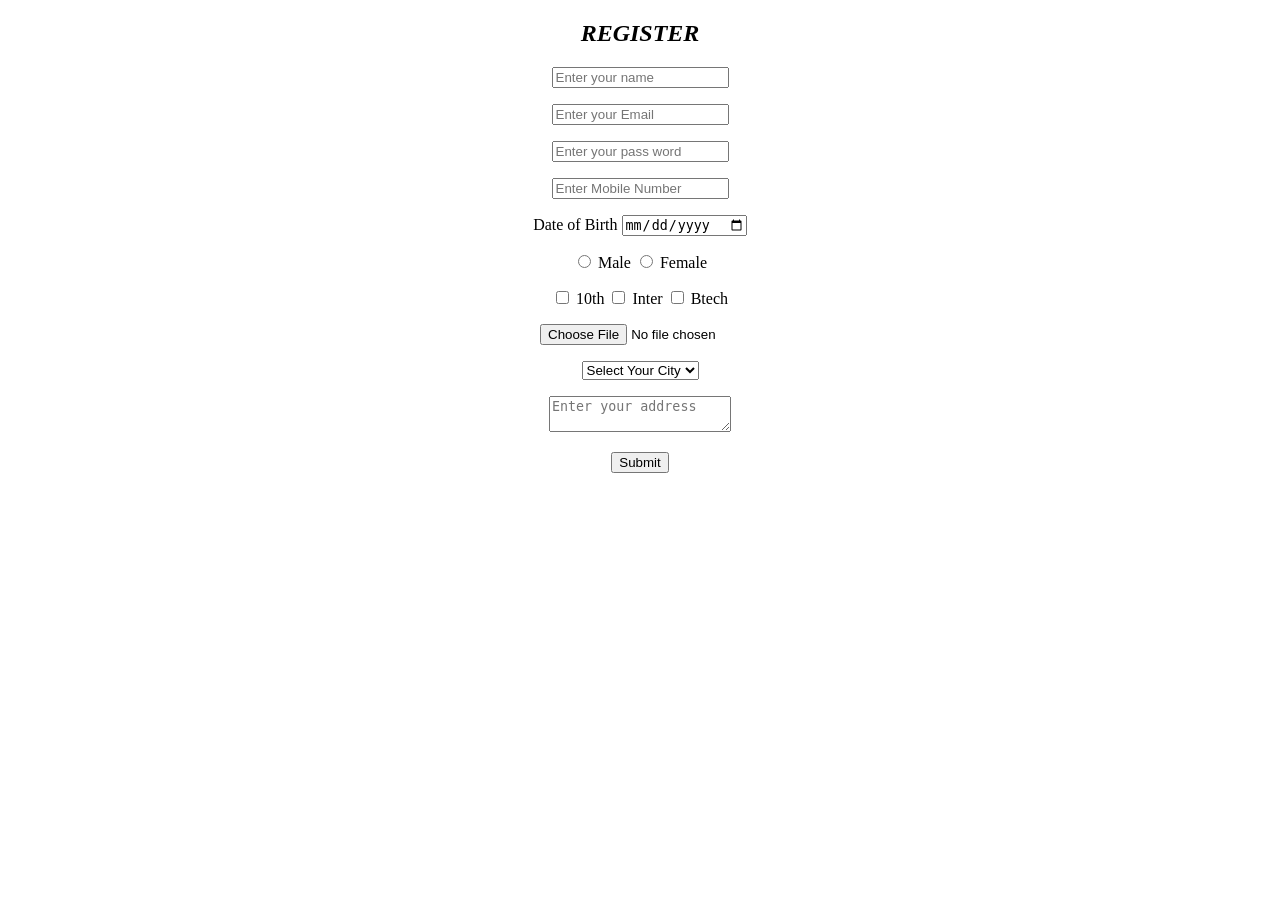
==== index.html @ 98471583 "Vrindavan Biography" ====
<!DOCTYPE html>
<html lang="en">
<head>
    <meta charset="UTF-8">
    <meta name="viewport" content="width=device-width, initial-scale=1.0">
    <title>Register</title>
</head>
<body>
    <h2 align="center"><i>REGISTER</i></h2>
    <center>
    <form action="./login.html">
    <p>
        <input
            type="text"
            placeholder="Enter your name"
            name="name" required/>

    </p>
    <p>
        <input type="Email"
        placeholder="Enter your Email"
        name="name" required/>
    </p>

    <p>
        <input type="password" 
        placeholder="Enter your pass word"
        name="Password" required/>
    </p>
    <p>
        <input type="number"
        placeholder="Enter Mobile Number"
        name="phone number" required />
    </p>
    <p>
        <label for="">Date of Birth</label>
        <input type="date" required>
    </p>
    <p>
        <input 
          type="radio"
          id="gmale"
          name="gender"
          value="male" required/>
        <label for="gmale">Male</label>
        <input type="radio" id="gfemale" name="gender" value="female" required/>  
        <label for="gfemale">Female</label>
    </p>
    <p>
        <input type="checkbox" id="10th" value="10th" />
        <label for="10th">10th</label>
        <input type="checkbox" id="inter" value="Inter" />
        <label for="inter">Inter</label>
        <input type="checkbox" id="Btech"value="Btech" /> 
        <label for="Btech">Btech</label>  
    </p>
    <p>
        <input type="file" style="width: 200px;" required>
    </p>
    <p>    <select required>
            <option value="">Select Your City</option>
            <option value="Hyderabad">Hyderabad</option>
            <option value="Karimnagar">Karimnagar</option>
            <option value="Warangal">Warangal</option>
            
          </select>
    </p>    
    
    <p>
        <textarea required placeholder="Enter your address" name="" id=""></textarea>
    </p>
    
    <button>Submit</button>

    </form>
    </center>
</body>
</html>
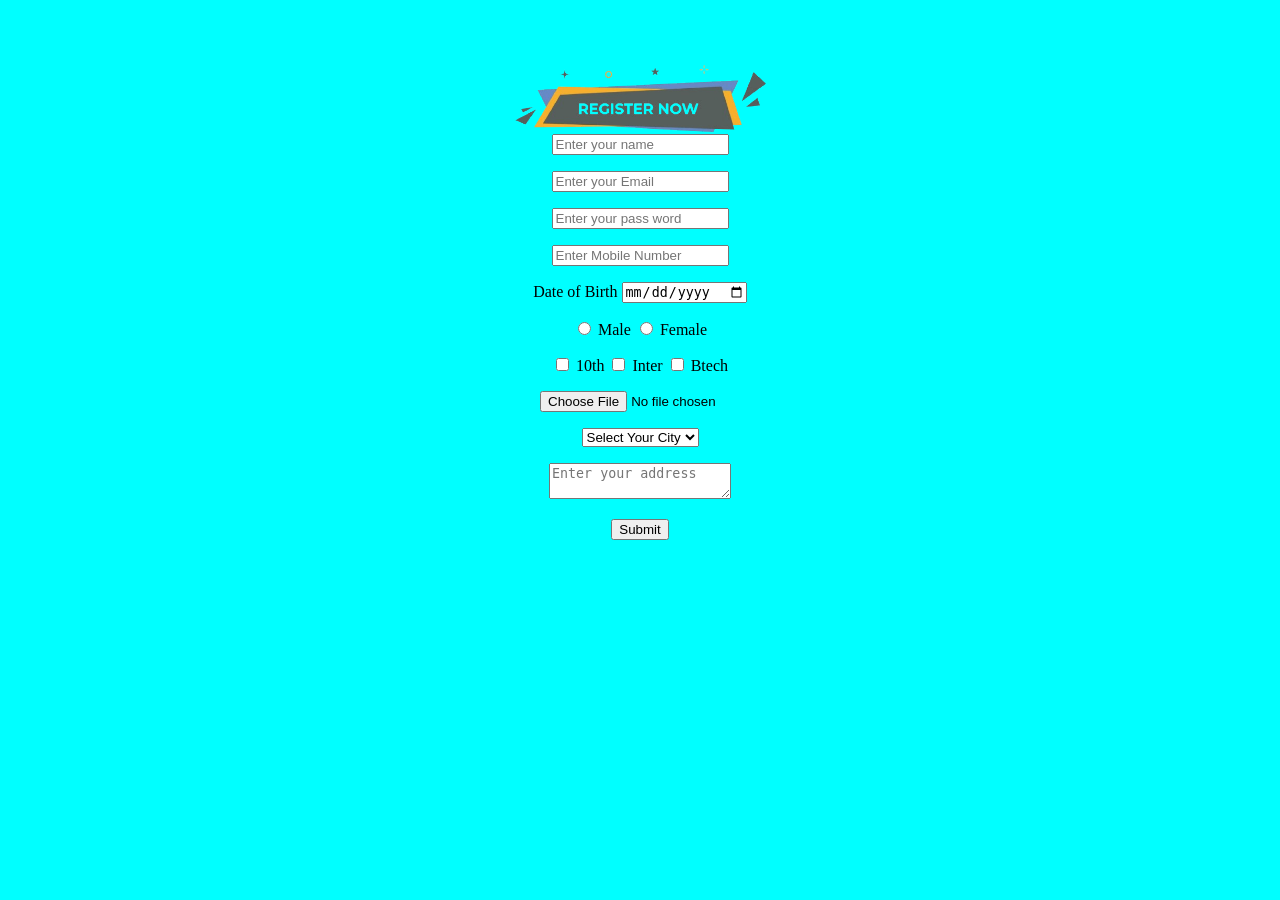
==== commit 7d8b6a71: "Updatedcss" ====
--- a/index.html
+++ b/index.html
@@ -4,9 +4,19 @@
     <meta charset="UTF-8">
     <meta name="viewport" content="width=device-width, initial-scale=1.0">
     <title>Register</title>
+    <link rel="stylesheet" href="ext2.css">
 </head>
+
 <body>
-    <h2 align="center"><i>REGISTER</i></h2>
+    <pre>
+
+
+
+
+        
+        
+    </pre>
+    
     <center>
     <form action="./login.html">
     <p>
--- a/ext2.css
+++ b/ext2.css
@@ -0,0 +1,10 @@
+body{
+    background-image: url("register-now-button-speech-bubble-banner-label-register-now-vector-removebg-preview.png");
+    background-repeat: no-repeat;
+    background-position: center;
+    background-position: top;
+    background-color: aqua;
+    background-attachment: fixed;
+    background-size: 25%;
+
+}
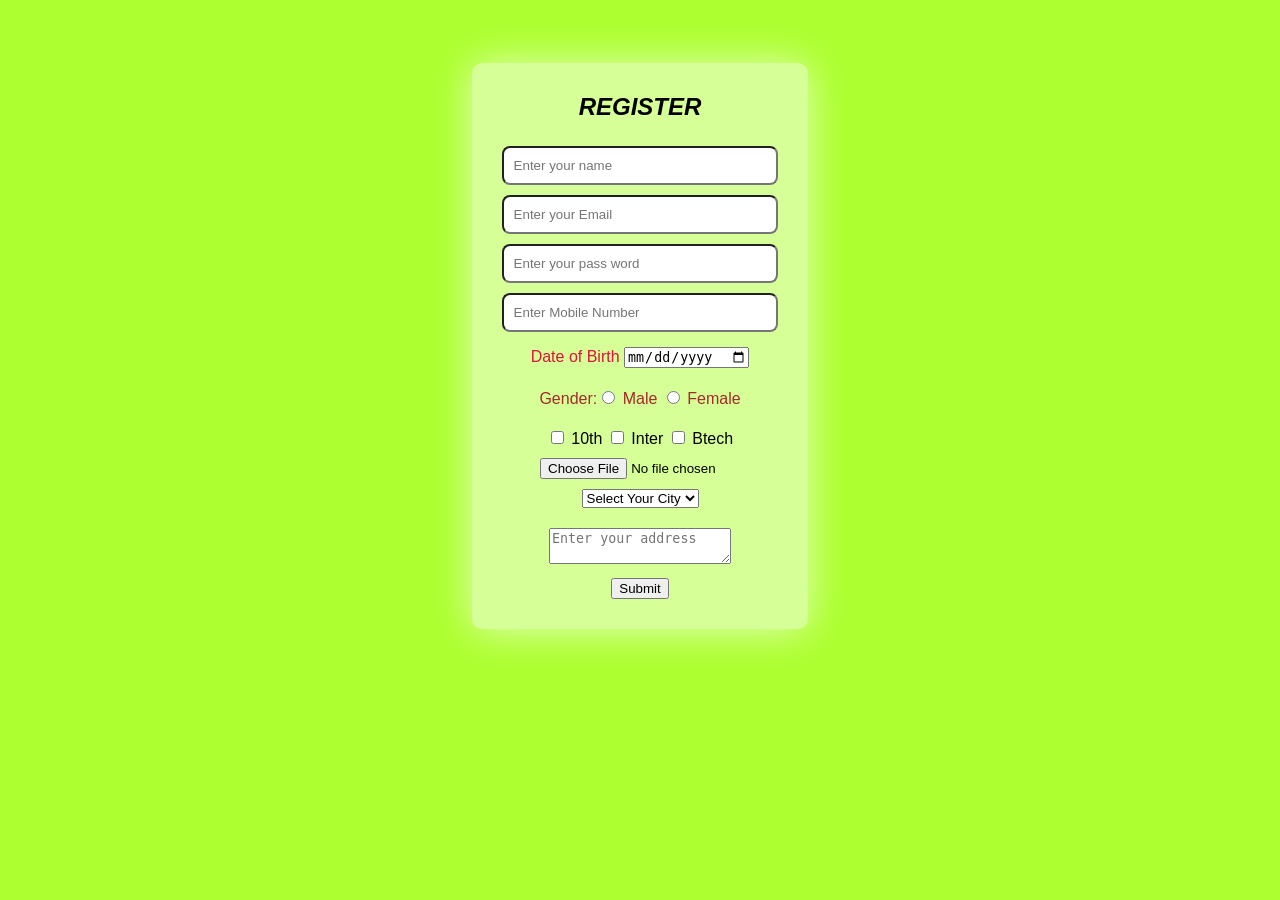
==== commit 8ae6ffbc: "modifiedboxstyle" ====
--- a/index.html
+++ b/index.html
@@ -1,88 +1,130 @@
-<!DOCTYPE html>
+<!doctype html>
 <html lang="en">
-<head>
-    <meta charset="UTF-8">
-    <meta name="viewport" content="width=device-width, initial-scale=1.0">
+  <head>
+    <meta charset="UTF-8" />
+    <meta name="viewport" content="width=device-width, initial-scale=1.0" />
     <title>Register</title>
-    <link rel="stylesheet" href="ext2.css">
-</head>
+    <style>
+      body {
+        background-color: greenyellow;
+      }
+      .parent {
+        background-color: rgba(255, 255, 255, 0.5);
+        backdrop-filter: blur(20px);
+        width: 25%;
+        text-align: center;
+        margin: 5% auto 5% auto;
+        padding: 10px 10px 30px 10px;
+        font-family: sans-serif;
+        box-shadow: 0px 1px 40px rgba(255, 255, 255, 0.7);
+        border-radius: 10px;
+      }
+      .form-field input {
+        padding: 10px;
+        width: 80%;
+        border-radius: 8px;
+        margin: 5px 0px 5px 0px;
+      }
+      .form-Dob {
+        padding: 10px;
+        color: crimson;
+      }
+      .form-radio {
+        padding: 10px;
+        color: brown;
+      }
+      .form-checkbox {
+        padding: 10px;
+      }
+      .form-field2 {
+        padding: 10px;
+      }
+    </style>
+  </head>
+  <body>
+    <form action="./login.html" class="parent">
+      <h2><i>REGISTER</i></h2>
+      <div class="form-field">
+        <input type="text" placeholder="Enter your name" name="name" required />
+      </div>
+      <div class="form-field">
+        <input
+          type="Email"
+          placeholder="Enter your Email"
+          name="name"
+          required
+        />
+      </div>
 
-<body>
-    <pre>
-
-
-
-
-        
-        
-    </pre>
-    
-    <center>
-    <form action="./login.html">
-    <p>
+      <div class="form-field">
         <input
-            type="text"
-            placeholder="Enter your name"
-            name="name" required/>
-
-    </p>
-    <p>
-        <input type="Email"
-        placeholder="Enter your Email"
-        name="name" required/>
-    </p>
-
-    <p>
-        <input type="password" 
-        placeholder="Enter your pass word"
-        name="Password" required/>
-    </p>
-    <p>
-        <input type="number"
-        placeholder="Enter Mobile Number"
-        name="phone number" required />
-    </p>
-    <p>
+          type="password"
+          placeholder="Enter your pass word"
+          name="Password"
+          required
+        />
+      </div>
+      <div class="form-field">
+        <input
+          type="number"
+          placeholder="Enter Mobile Number"
+          name="phone number"
+          required
+        />
+      </div>
+      <div class="form-Dob">
         <label for="">Date of Birth</label>
-        <input type="date" required>
-    </p>
-    <p>
-        <input 
+        <input type="date" required />
+      </div>
+      <div class="form-radio">
+        Gender:<input
           type="radio"
           id="gmale"
           name="gender"
-          value="male" required/>
+          value="male"
+          required
+        />
         <label for="gmale">Male</label>
-        <input type="radio" id="gfemale" name="gender" value="female" required/>  
+        <input
+          type="radio"
+          id="gfemale"
+          name="gender"
+          value="female"
+          required
+        />
         <label for="gfemale">Female</label>
-    </p>
-    <p>
+      </div>
+      <div class="form-field2">
         <input type="checkbox" id="10th" value="10th" />
         <label for="10th">10th</label>
         <input type="checkbox" id="inter" value="Inter" />
         <label for="inter">Inter</label>
-        <input type="checkbox" id="Btech"value="Btech" /> 
-        <label for="Btech">Btech</label>  
-    </p>
-    <p>
-        <input type="file" style="width: 200px;" required>
-    </p>
-    <p>    <select required>
-            <option value="">Select Your City</option>
-            <option value="Hyderabad">Hyderabad</option>
-            <option value="Karimnagar">Karimnagar</option>
-            <option value="Warangal">Warangal</option>
-            
-          </select>
-    </p>    
-    
-    <p>
-        <textarea required placeholder="Enter your address" name="" id=""></textarea>
-    </p>
-    
-    <button>Submit</button>
+        <input type="checkbox" id="Btech" value="Btech" />
+        <label for="Btech">Btech</label>
+      </div>
+      <div>
+        <input type="file" style="width: 200px" required />
+      </div>
+      <div class="form-field2">
+        <select required>
+          <option value="">Select Your City</option>
+          <option value="Hyderabad">Hyderabad</option>
+          <option value="Karimnagar">Karimnagar</option>
+          <option value="Warangal">Warangal</option>
+        </select>
+      </div>
 
+      <div class="form-field2">
+        <textarea
+          required
+          placeholder="Enter your address"
+          name=""
+          id=""
+        ></textarea>
+      </div>
+      <div class="form-button">
+        <button>Submit</button>
+      </div>
     </form>
-    </center>
-</body>
-</html>+  </body>
+</html>
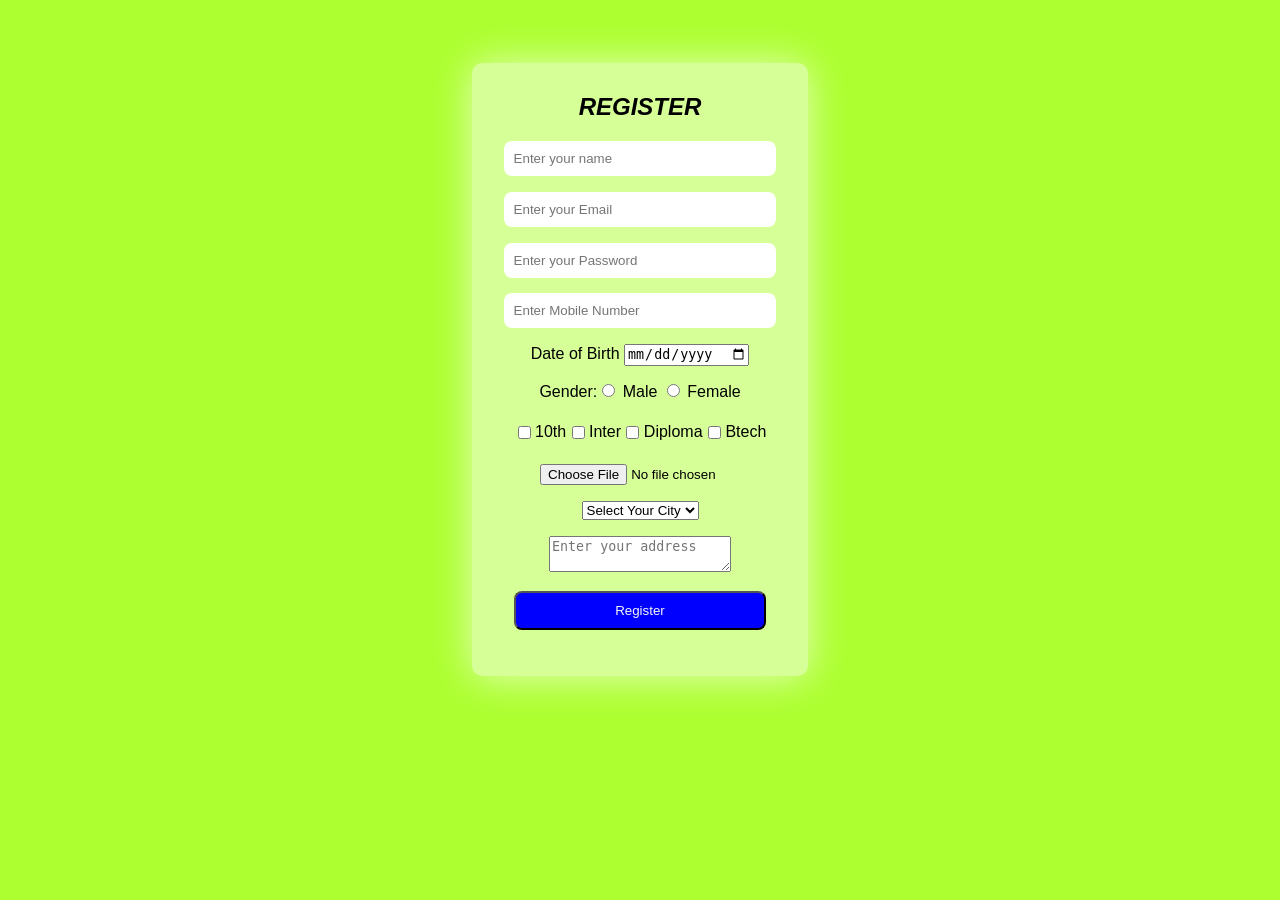
==== commit 046f2dd4: "updatedboxcss2" ====
--- a/index.html
+++ b/index.html
@@ -23,22 +23,30 @@
         padding: 10px;
         width: 80%;
         border-radius: 8px;
-        margin: 5px 0px 5px 0px;
+        
+        border: none;
       }
-      .form-Dob {
+      .parent div {
+        margin: 5% 0%;
+      }
+      .form-field button{
+        width: 80%;
+        border-radius: 8px;
         padding: 10px;
-        color: crimson;
+        background-color:blue;       
+         color:whitesmoke;
       }
-      .form-radio {
-        padding: 10px;
-        color: brown;
+      .form-edu{
+        display: flex;
+        width: 80%;
+        padding: 6px;
+        justify-content: space-between;
+        
+        margin: auto !important;
+        border-radius: 10px;
       }
-      .form-checkbox {
-        padding: 10px;
-      }
-      .form-field2 {
-        padding: 10px;
-      }
+      .
+
     </style>
   </head>
   <body>
@@ -59,7 +67,7 @@
       <div class="form-field">
         <input
           type="password"
-          placeholder="Enter your pass word"
+          placeholder="Enter your Password"
           name="Password"
           required
         />
@@ -94,18 +102,21 @@
         />
         <label for="gfemale">Female</label>
       </div>
-      <div class="form-field2">
+      <div class="form-edu">
         <input type="checkbox" id="10th" value="10th" />
         <label for="10th">10th</label>
         <input type="checkbox" id="inter" value="Inter" />
         <label for="inter">Inter</label>
+         <input type="checkbox" id="Diploma" value="Diploma" />
+        <label for="Diploma">Diploma</label>
         <input type="checkbox" id="Btech" value="Btech" />
         <label for="Btech">Btech</label>
+
       </div>
       <div>
         <input type="file" style="width: 200px" required />
       </div>
-      <div class="form-field2">
+      <div class="form-city">
         <select required>
           <option value="">Select Your City</option>
           <option value="Hyderabad">Hyderabad</option>
@@ -114,7 +125,7 @@
         </select>
       </div>
 
-      <div class="form-field2">
+      <div class="form-address">
         <textarea
           required
           placeholder="Enter your address"
@@ -122,8 +133,8 @@
           id=""
         ></textarea>
       </div>
-      <div class="form-button">
-        <button>Submit</button>
+      <div class="form-field">
+        <button>Register</button>
       </div>
     </form>
   </body>
